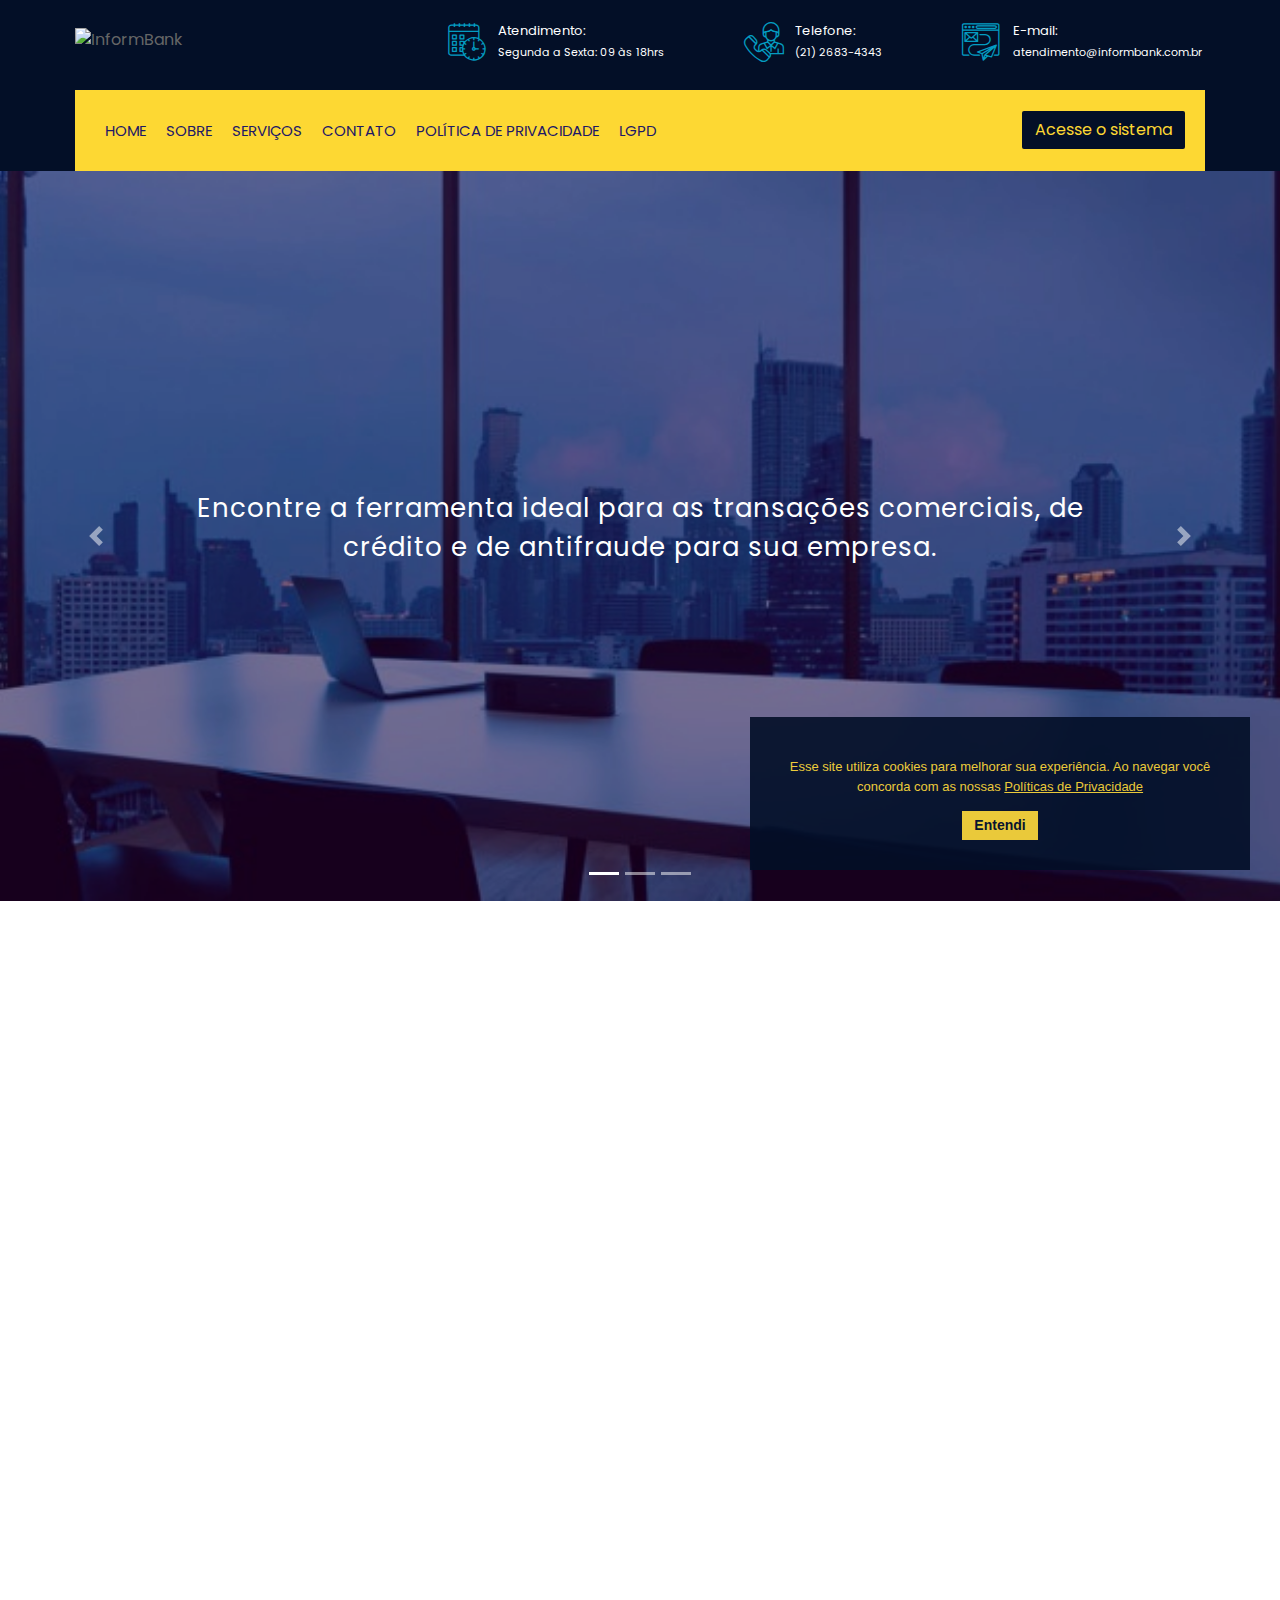
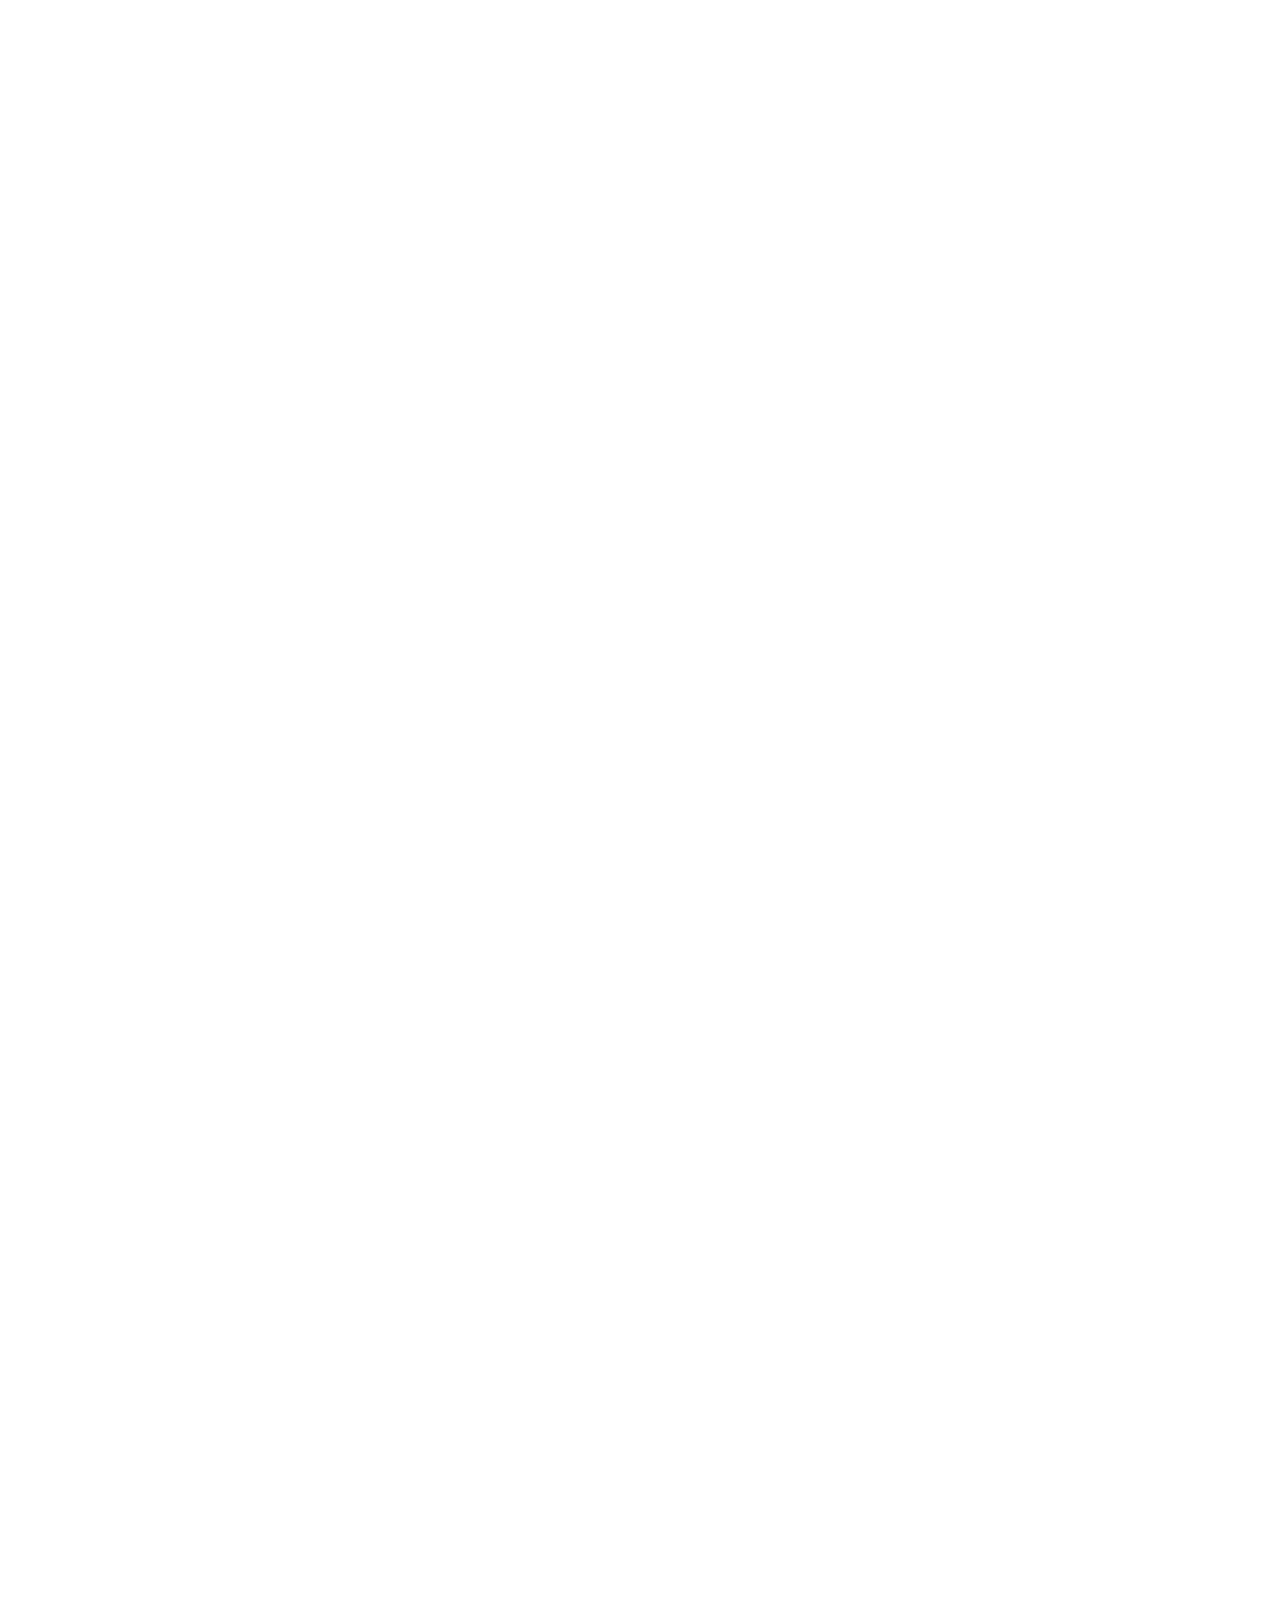
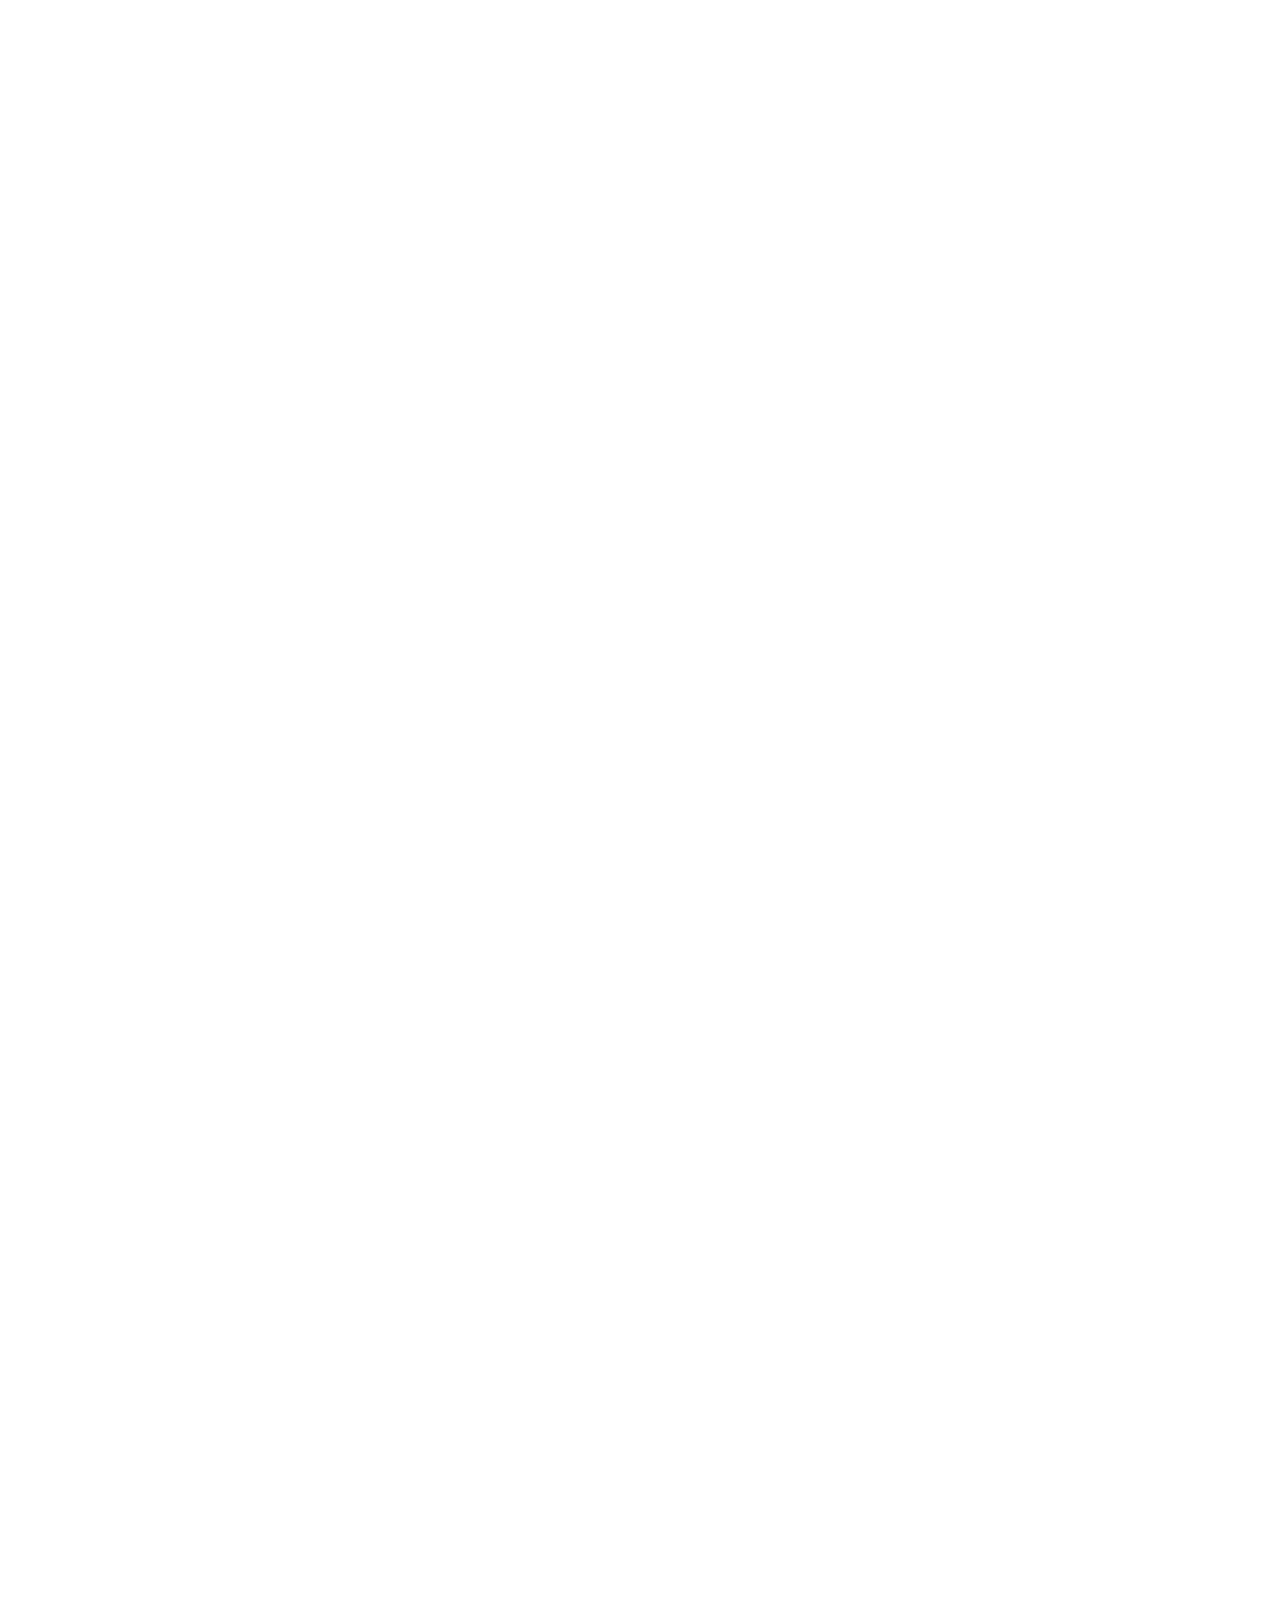
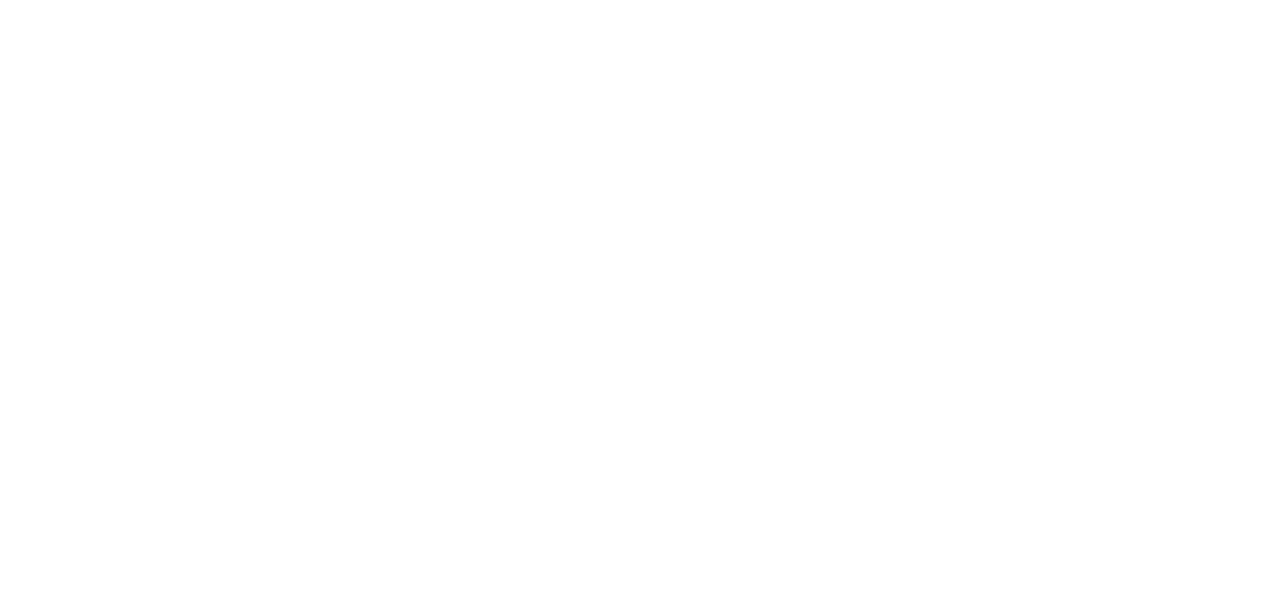
==== index.html @ df7681bf "first commit" ====
<!DOCTYPE html>
<html lang="pt-BR">

<head>
    <meta charset="utf-8">
    <meta content="width=device-width, initial-scale=1.0" name="viewport">

    <meta name="author" content="Gabriela Queiroz, templated by HTML Codex">
    <meta name="description"
        content="Buscando mapear relações que ofereçam riscos ao seu negócio? Na Informbank você encontra e analisa ligações entre pessoas e empresas, além de identificar quais vínculos representam conflitos de interesse em suas transações.">
    <meta name="keywords"
        content="tecnologia, consultas, informacao, negócio, dados, dados cadastrais, informacoes cadastrais, solucoes para negocio">

    <title>Informbank - Informações Comerciais </title>

    <!-- Favicon -->
    <link rel="icon" type="image/png" href="./img/favicon.ico" sizes="16x16">

    <!-- Google Font -->
    <link href="https://fonts.googleapis.com/css2?family=Poppins:wght@100;200;300;400;500;600;700;800;900&display=swap"
        rel="stylesheet">

    <!-- CSS Libraries -->
    <link href="https://stackpath.bootstrapcdn.com/bootstrap/4.4.1/css/bootstrap.min.css" rel="stylesheet">
    <link href="https://cdnjs.cloudflare.com/ajax/libs/font-awesome/5.10.0/css/all.min.css" rel="stylesheet">
    <link href="lib/flaticon/font/flaticon.css" rel="stylesheet">
    <link href="lib/animate/animate.min.css" rel="stylesheet">
    <link href="lib/owlcarousel/assets/owl.carousel.min.css" rel="stylesheet">
    <link href="lib/lightbox/css/lightbox.min.css" rel="stylesheet">
    <link href="lib/slick/slick.css" rel="stylesheet">
    <link href="lib/slick/slick-theme.css" rel="stylesheet">

    <!-- Icons-->
    <script src="https://kit.fontawesome.com/6e60c47c90.js" crossorigin="anonymous"></script>


    <!-- Template Stylesheet -->
    <link href="css/style.css" rel="stylesheet">

    <style>
        .cookieConsentContainer {
            z-index: 999;
            width: 500px;
            min-height: 20px;
            box-sizing: border-box;
            padding: 30px 30px 30px 30px;
            background: #030f27;
            overflow: hidden;
            position: fixed;
            bottom: 30px;
            right: 30px;
            display: none;
            text-align: center;
        }

        .cookieConsentContainer .cookieTitle a {
            font-family: OpenSans, arial, sans-serif;
            color: #fdd833;
            font-size: 22px;
            line-height: 20px;
            display: block
        }

        .cookieConsentContainer .cookieDesc p {
            margin: 0;
            padding: 0;
            font-family: OpenSans, arial, sans-serif;
            color: #fdd833;
            font-size: 13px;
            line-height: 20px;
            display: block;
            margin-top: 10px
        }

        .cookieConsentContainer .cookieDesc a {
            font-family: OpenSans, arial, sans-serif;
            color: #fdd833;
            text-decoration: underline
        }

        .cookieConsentContainer .cookieButton a {
            display: inline-block;
            font-family: OpenSans, arial, sans-serif;
            color: #030f27;
            font-size: 14px;
            font-weight: 700;
            margin-top: 14px;
            background: #fdd833;
            box-sizing: border-box;
            padding: 4px 12px;
            text-align: center;
            transition: background .3s;
        }

        .cookieConsentContainer .cookieButton a:hover {
            cursor: pointer;
            background: #fdd833;
        }

        @media (max-width:980px) {
            .cookieConsentContainer {
                bottom: 0 !important;
                left: 0 !important;
                width: 100% !important;
            }
        }
    </style>
</head>

<body>
    <div class="wrapper">
        <!-- Top Bar Start -->
        <div id="top-bar" class="top-bar">
            <div class="container-fluid">
                <div class="row mb-5 align-items-center">
                    <div class="col-lg-3 col-md-12">
                        <div class="logo" style="margin-right: 10px;">
                            <a href="https://www.solucoes.informbank.com.br/" class="custom-logo-link" rel="home">
                                <img width="260" height="150"
                                    src="https://www.solucoes.informbank.com.br/wp-content/uploads/2020/01/logo-150.png"
                                    class="custom-logo" alt="InformBank"
                                    srcset="https://www.solucoes.informbank.com.br/wp-content/uploads/2020/01/logo-150.png 100w, https://www.solucoes.informbank.com.br/wp-content/uploads/2020/01/logo-150-100x75.png 100w"
                                    sizes="(max-width: 100px) 100vw, 100px">
                            </a>

                        </div>
                    </div>
                    <div class="col-lg-9 col-md-7 d-none d-lg-block">
                        <div class="row">
                            <div class="col-4" style="margin-left: 40px;">
                                <div class="top-bar-item">
                                    <div class="top-bar-icon">
                                        <i class="flaticon-calendar"></i>
                                    </div>
                                    <div class="top-bar-text">
                                        <h3>Atendimento:</h3>
                                        <p>Segunda a Sexta: 09 às 18hrs</p>
                                    </div>
                                </div>
                            </div>
                            <div class="col-3" style="margin-right: 30px;">
                                <div class="top-bar-item">
                                    <div class="top-bar-icon">
                                        <i class="flaticon-call"></i>
                                    </div>
                                    <div class="top-bar-text">
                                        <h3>Telefone:</h3>
                                        <p>(21) 2683-4343</p>
                                    </div>
                                </div>
                            </div>
                            <div class="col-4">
                                <div class="top-bar-item">
                                    <div class="top-bar-icon">
                                        <i class="flaticon-send-mail"></i>
                                    </div>
                                    <div class="top-bar-text">
                                        <h3>E-mail:</h3>
                                        <p>atendimento@informbank.com.br</p>
                                    </div>
                                </div>
                            </div>
                        </div>
                    </div>
                </div>
            </div>
        </div>
        <!-- Top Bar End -->

        <!-- Nav Bar Start -->
        <div class="nav-bar">
            <div class="container-fluid">
                <nav class="navbar navbar-expand-lg bg-dark navbar-dark">
                    <a href="#" class="navbar-brand">MENU</a>
                    <button type="button" class="navbar-toggler" data-toggle="collapse" data-target="#navbarCollapse">
                        <span class="navbar-toggler-icon"></span>
                    </button>

                    <div class="collapse navbar-collapse justify-content-between" id="navbarCollapse">
                        <div class="navbar-nav mr-auto">
                            <a href="#top-bar" class="nav-item nav-link active">Home</a>
                            <a href="#about" class="nav-item nav-link">SOBRE</a>
                            <a href="#feature" class="nav-item nav-link">Serviços</a>
                            <a href="#contact" class="nav-item nav-link">Contato</a>
                            <a href="./politicadeprivacidade.html" class="nav-item nav-link">Política de Privacidade</a>
                            <a href="./lgpd.html" class="nav-item nav-link">LGPD</a>
                        </div>
                        <div class="ml-auto">
                            <a class="btn" href="https://sistemadeprotecaoaocredito.com/consulta/"
                                target="_blank">Acesse o sistema</a>
                        </div>
                    </div>
                </nav>
            </div>
        </div>
        <!-- Nav Bar End -->


        <!-- Carousel Start -->
        <div id="carousel" class="carousel slide" data-ride="carousel">
            <ol class="carousel-indicators">
                <li data-target="#carousel" data-slide-to="0" class="active"></li>
                <li data-target="#carousel" data-slide-to="1"></li>
                <li data-target="#carousel" data-slide-to="2"></li>
            </ol>
            <div class="carousel-inner">
                <div class="carousel-item active">
                    <img src="img/emp1.jpg" alt="Carousel Image">
                    <div class="carousel-caption">
                        <p class="animated fadeInRight">Encontre a ferramenta ideal para as transações comerciais, de
                            crédito e de antifraude para sua empresa.</p>

                    </div>
                </div>

                <div class="carousel-item">
                    <img src="./img/image22.png" alt="Carousel Image">
                    <div class="carousel-caption">
                        <p class="animated fadeInRight">Transforme dados em visão do futuro: Nós ajudamos a sua empresa
                            a lucrar mais e a ampliar seus negócios.</p>

                    </div>
                </div>

                <div class="carousel-item">
                    <img src="img/emp9.jpg" alt="Carousel Image">
                    <div class="carousel-caption">
                        <p class="animated fadeInRight">Precisando identificar quais vínculos podem representar
                            conflitos de interesse em suas transações?</p>
                        <a class="btn animated fadeInUp" href="https://sistemadeprotecaoaocredito.com/consulta/"
                            target="_blank">Clique aqui!</a>
                    </div>
                </div>
            </div>

            <a class="carousel-control-prev" href="#carousel" role="button" data-slide="prev">
                <span class="carousel-control-prev-icon" aria-hidden="true"></span>
                <span class="sr-only">Previous</span>
            </a>
            <a class="carousel-control-next" href="#carousel" role="button" data-slide="next">
                <span class="carousel-control-next-icon" aria-hidden="true"></span>
                <span class="sr-only">Next</span>
            </a>
        </div>
        <!-- Carousel End -->


        <!-- About Start -->
        <div id="about" class="about wow fadeInUp" data-wow-delay="0.1s">
            <div class="container">
                <div class="row align-items-center">
                    <div class="col-lg-12 col-md-12">
                        <div class="section-header text-center">
                            <p>QUEM SOMOS?</p>
                        </div>

                        <div class="about-img">
                            <img src="img/quems.jpg" alt="Image">
                        </div>

                        <div class="about-text">
                            <p>
                                A Informbank Banco de Informações cadastrais fundada em 2007, busca oferecer aos seus
                                clientes, acesso a diversas soluções na área de informações cadastrais, voltada para o
                                mercado varejista e de distribuição. O conceito inovador da Informbank une seriedade,
                                solidez e personalização no atendimento ao cliente, tornando-o o foco principal em sua
                                missão.
                            </p>
                            <p>Estamos entre os principais players do mercado, sendo referência em atuar com empresas de
                                todos os segmentos, oferecendo pesquisas e consultas a nível nacional, com informações
                                seguras e confiáveis.</p>
                            <p>Nosso objetivo principal é manter um relacionamento duradouro com o cliente, valorizando
                                acima de tudo o respeito e o comprometimento com a sua plena satisfação.</p>
                        </div>
                    </div>
                </div>
            </div>
        </div>
        <!-- About End -->

        <!-- Video Start -->
        <div id="video" class="video wow fadeInUp" data-wow-delay="0.1s">
            <div class="container">
                <div class="row align-items-center">
                    <div class="col-lg-12 col-md-12">
                        <div class="section-header text-center">
                            <p>Como enxergamos informações e dados?</p>
                        </div>
                        <div class="video-image"> </div>

                        <div class="video-text">
                            <p>
                                Prezamos pela rapidez e qualidade para garantir a satisfação total dos nossos clientes,
                                adquirindo assim a confiança e parceria dos mesmos.
                            </p>
                            <p>
                                Podemos dizer que informação são dados tratados. Essa reunião de dados possui
                                significado e
                                compreensão sobre determinada situação. É por meio da informação que podemos tomar
                                decisões
                                mais
                                assertivas.
                            </p>
                        </div>
                    </div>
                </div>
            </div>
        </div>
        <!-- Video End -->

        <!-- Feature Start-->
        <div id="feature" class="feature wow fadeInUp" data-wow-delay="0.1s">
            <div class="container-fluid">
                <div class="section-header text-center">
                    <p>SOLUÇÕES PARA SEUS NEGÓCIOS</p>
                </div>
                <div class="row align-items-center">
                    <div class="col-lg-2 col-md-12">
                        <div class="feature-item">
                            <div class="ficon">
                                <a href="">
                                    <i class="far fa-credit-card icon-yellow teste"></i>
                                </a>
                            </div>
                            <div class="feature-text">
                                <h3>Creditícias</h3>
                            </div>
                        </div>
                    </div>
                    <div class="col-lg-2 col-md-12">
                        <div class="feature-item">
                            <div class="ficon">
                                <a href="">
                                    <i class="fas fa-info-circle icon-blue teste"></i>
                                </a>
                            </div>
                            <div class="feature-text">
                                <h3>Cadastrais</h3>
                            </div>
                        </div>
                    </div>
                    <div class="col-lg-2 col-md-12">
                        <div class="feature-item">
                            <div class="ficon">
                                <a href="">
                                    <i class="fas fa-car icon-yellow teste"></i>
                                </a>
                            </div>
                            <div class="feature-text">
                                <h3>Veiculares</h3>
                            </div>
                        </div>
                    </div>
                    <div class="col-lg-2 col-md-12">
                        <div class="feature-item">
                            <div class="ficon">
                                <a href="">
                                    <i class="far fa-address-card icon-blue teste"></i>
                                </a>
                            </div>
                            <div class="feature-text">
                                <h3>Comportamentais</h3>
                            </div>
                        </div>
                    </div>
                    <div class="col-lg-2 col-md-12">
                        <div class="feature-item">
                            <div class="ficon">
                                <a href="">
                                    <i class="fas fa-ban icon-yellow teste"></i>
                                </a>
                            </div>
                            <div class="feature-text">
                                <h3>Recuperação de Crédito</h3>
                            </div>
                        </div>
                    </div>

                </div>
            </div>
        </div>
        <!-- Feature End-->

        <!-- Offers-->
        <div class="offers wow fadeInUp" data-wow-delay="0.1s">
            <div class="container">
                <div class="row align-items-center">
                    <div class="col-lg-12 col-md-12">
                        <div class="section-header text-center">
                            <p>O que oferecemos?</p>
                        </div>

                        <div class="offers-img2">
                            <img src="./img/offer.png" alt="">
                        </div>

                        <div class="offers-text">
                            <p>Informbank Banco de Informações Cadastrais, tem como objetivo principal, oferecer as
                                empresas soluções que geram crescimento, desenvolvimento e fortalecimento nos mais
                                variados negócios. Disponibilizamos inúmeras ferramentas de alavancagem e lucratividade
                                para sua empresa, por meio de produtos e serviços na área de prospecção, vendas e
                                potencialização de recursos nas transações comerciais, mercantis, veiculares, entre
                                outros.
                            </p>
                            <p> Nosso foco é auxiliar sua empresa a tomar decisões mais assertivas, maximizando a
                                geração de resultados aos seus negócios e diminuindo os riscos nas transações que
                                envolvem informações para análise, prospecção, concessão de crédito, cobrança e mercado
                                automotivo.

                            </p>
                        </div>
                        <div class="offers-img">
                            <img src="./img/offer.png" alt="">
                        </div>

                    </div>
                </div>
            </div>
        </div>
        <!-- Offers-->

        <!-- Technology-->
        <div class="technology wow fadeInUp" data-wow-delay="0.1s">
            <div class="container">
                <div class="row align-items-center">
                    <div class="col-lg-12 col-md-12">
                        <div class="section-header text-center">
                            <p>Nossa tecnologia</p>
                        </div>

                        <div class="technology-img2">
                            <img src="./img/emp98.jpg" alt="">
                        </div>

                        <div class="technology-text">
                            <p>Trabalhamos no desenvolvimento de sistemas online exclusivos, utilizando sempre
                                tecnologias de ponta e total segurança. Prezamos pela rapidez e qualidade para garantir
                                a satisfação total dos nossos clientes, adquirindo assim a confiança e parceria dos
                                mesmos.
                            </p>
                        </div>
                        <div class="technology-img">
                            <img src="./img/emp98.jpg" alt="">
                        </div>


                    </div>
                </div>
            </div>
        </div>
        <!-- Technology  End-->


        <!-- Negative-->
        <div class="negative wow fadeInUp" data-wow-delay="0.1s">
            <div class="container">
                <div class="row">
                    <div class="col-lg-12 col-md-12">
                        <div class="row text-negative">
                            <div class="section-header text-center">
                                <p>Recuperação de Crédito</p>
                            </div>
                            <div class="negative-text">
                                <p>A negativação de uma empresa ou consumidor no Banco de Dados do SCPC é
                                    ideal para
                                    diminuir expressivamente a inadimplência nos negócios, seja na venda de produtos ou
                                    serviços. É a forma mais econômica, eficiente e menos burocrática de recuperação de
                                    crédito, pois a própria empresa realiza as inclusões e baixas dos negativados
                                    rapidamente.
                                </p>
                                <div class="negative-img">
                                    <img src="./img/credit4.png" alt="">
                                </div>
                            </div>

                        </div>
                        <div class="row">
                            <div class="motherdivs align-items-center">
                                <div class="divdaughter">

                                    <div class="nicon">
                                        <i class="far fa-grin-stars "></i>
                                    </div>
                                    <div class="negative-text-d">
                                        <h3>RECUPERA EM MÉDIA 55% DO CRÉDITO NO PRIMEIRO MÊS E ATÉ 89% EM 120 DIAS</h3>
                                    </div>
                                </div>

                                <div class="divdaughter">
                                    <div class="nicon">
                                        <i class="fas fa-award"></i>
                                    </div>
                                    <div class="negative-text-d">
                                        <h3>OBTENHA DESTAQUE
                                            COM A FORÇA E POPULARIDADE
                                            DA MARCA SCPC</h3>
                                    </div>
                                </div>

                                <div class="divdaughter">
                                    <div class="nicon">
                                        <i class="fas fa-globe"></i>
                                    </div>
                                    <div class="negative-text-d">
                                        <h3>SERVIÇOS QUE
                                            POSSUEM ABRANGÊNCIA NACIONAL</h3>
                                    </div>
                                </div>

                            </div>

                        </div>


                    </div>
                </div>
            </div>
        </div>
        <!-- Negative-->

        <!-- Contact Start -->
        <div id="contact" class="contact wow fadeInUp">
            <div class="container">
                <div class="section-header text-center">
                    <h2>Central de Atendimento</h2>

                </div>
                <div class="row">
                    <div class="col-md-6">
                        <div class="contact-info">
                            <div class="contact-item">
                                <i class="flaticon-address"></i>
                                <div class="contact-text">
                                    <h2>Localização:</h2>
                                    <p>Avenida Graça Aranha, Número: 81, Grupo: 1012, Rio de Janeiro ( Centro) -
                                        RJ
                                    </p>
                                </div>
                            </div>
                            <div class="contact-item">
                                <i class="flaticon-call"></i>
                                <div class="contact-text">
                                    <h2>Telefones:</h2>
                                    <p><b>Informações, Dúvidas e Aquisição de Crédito:</b></p>
                                    <p>(21) 2683-4343</p>
                                    <p>(21) 2683-4767</p>
                                    <p>(21) 98868-1297</p></br>

                                    <p><b>Suporte de Produtos e Serviços:</b></p>
                                    <p>(21) 98485-5723</p></br>

                                    <p><b>Negociações de Débitos e Comprovantes de pagamento:</b></p>
                                    <p>(21) 98868-1339</p>
                                    <p>(21) 98521-0228</p>
                                    <p>(21) 97574-5491</p>

                                </div>
                            </div>
                            <div class="contact-item">
                                <i class="flaticon-send-mail"></i>
                                <div class="contact-text">
                                    <h2>E-mail:</h2>
                                    <p>atendimento@informbank.com.br</p>
                                </div>
                            </div>
                        </div>
                    </div>
                    <div class="col-md-6">
                        <div class="contact-form">

                            <div id="success"></div>
                            <form name="sentMessage" id="contactForm" novalidate="novalidate">
                                <div class="contact-p">
                                    Entre em Contato:
                                </div>
                                <div class="control-group">
                                    <input type="text" class="form-control" id="name" placeholder="Nome Completo"
                                        required="required" data-validation-required-message="Please enter your name" />
                                    <p class="help-block text-danger"></p>
                                </div>
                                <div class="control-group">
                                    <input type="email" class="form-control" id="email" placeholder="E-mail"
                                        required="required"
                                        data-validation-required-message="Please enter your email" />
                                    <p class="help-block text-danger"></p>
                                </div>
                                <div class="control-group">
                                    <input type="text" class="form-control" id="subject" placeholder="Assunto"
                                        required="required" data-validation-required-message="Please enter a subject" />
                                    <p class="help-block text-danger"></p>
                                </div>
                                <div class="control-group">
                                    <textarea class="form-control" id="message" placeholder="Mensagem"
                                        required="required"
                                        data-validation-required-message="Please enter your message"></textarea>
                                    <p class="help-block text-danger"></p>
                                </div>
                                <div class="divcontactbutton">
                                    <button class="btn" type="submit" id="sendMessageButton">Enviar</button>
                                </div>
                            </form>
                        </div>
                    </div>

                </div>
                <div class="row">
                    <div class="col-lg-12 col-md-12 map">
                        <div style="width: 700px; position: relative;"><iframe width="1110" height="300" frameborder="0"
                                style="border:0"
                                src="https://maps.google.com/maps?&amp;hl=pt-BR&amp;q=Avenida%20Gra%C3%A7a%20Aranha%2C%20N%C3%BAmero%3A%2081%2C%20Grupo%3A%201012%2C%20Rio%20de%20Janeiro%20(%20Centro)%20-%20RJ+(Informbank)&amp;ie=UTF8&amp;t=&amp;z=11&amp;iwloc=B&amp;output=embed"
                                frameborder="0" scrolling="no" marginheight="0" marginwidth="0"></iframe>

                            <style>
                                #gmap_canvas img {
                                    max-width: none !important;
                                    background: none !important
                                }
                            </style>
                        </div>
                    </div>
                </div>
                <div class="row">
                    <div class="col-lg-12 col-md-12 map2">
                        <div style="width: 340px; position: relative;"><iframe width="320" height="300" frameborder="0"
                                style="border:0"
                                src="https://maps.google.com/maps?&amp;hl=pt-BR&amp;q=Avenida%20Gra%C3%A7a%20Aranha%2C%20N%C3%BAmero%3A%2081%2C%20Grupo%3A%201012%2C%20Rio%20de%20Janeiro%20(%20Centro)%20-%20RJ+(Informbank)&amp;ie=UTF8&amp;t=&amp;z=11&amp;iwloc=B&amp;output=embed"
                                frameborder="0" scrolling="no" marginheight="0" marginwidth="0"></iframe>

                            <style>
                                #gmap_canvas img {
                                    max-width: none !important;
                                    background: none !important
                                }
                            </style>
                        </div>
                    </div>
                </div>
            </div>
        </div>

        <!-- Contact End -->

        <!-- Footer Start -->
        <div class="footer wow fadeIn" data-wow-delay="0.3s">
            <div class="container copyright">
                <div class="row">
                    <div class="col-md-6">
                        <p>&copy;Copyright 2021 Informbank | Todos os direitos reservados.</p>
                    </div>
                    <div class="col-md-6">
                        <p>Feito por Convés Web</p>
                    </div>
                </div>
            </div>
        </div>
        <!-- Footer End -->

        <a href="#" class="back-to-top"><i class="fa fa-chevron-up"></i></a>
    </div>

    <!-- JavaScript Libraries -->
    <script src="https://code.jquery.com/jquery-3.4.1.min.js"></script>
    <script src="https://stackpath.bootstrapcdn.com/bootstrap/4.4.1/js/bootstrap.bundle.min.js"></script>
    <script src="lib/easing/easing.min.js"></script>
    <script src="lib/wow/wow.min.js"></script>
    <script src="lib/owlcarousel/owl.carousel.min.js"></script>
    <script src="lib/isotope/isotope.pkgd.min.js"></script>
    <script src="lib/lightbox/js/lightbox.min.js"></script>
    <script src="lib/waypoints/waypoints.min.js"></script>
    <script src="lib/counterup/counterup.min.js"></script>
    <script src="lib/slick/slick.min.js"></script>

    <!-- Template Javascript -->
    <script src="js/main.js"></script>

</body>

</html>
---- lib/flaticon/font/flaticon.css ----
/*
  	Flaticon icon font: Flaticon
  	Creation date: 23/08/2020 07:24
  	*/

@font-face {
  font-family: "Flaticon";
  src: url("./Flaticon.eot");
  src: url("./Flaticon.eot?#iefix") format("embedded-opentype"),
       url("./Flaticon.woff2") format("woff2"),
       url("./Flaticon.woff") format("woff"),
       url("./Flaticon.ttf") format("truetype"),
       url("./Flaticon.svg#Flaticon") format("svg");
  font-weight: normal;
  font-style: normal;
}

@media screen and (-webkit-min-device-pixel-ratio:0) {
  @font-face {
    font-family: "Flaticon";
    src: url("./Flaticon.svg#Flaticon") format("svg");
  }
}

[class^="flaticon-"]:before, [class*=" flaticon-"]:before,
[class^="flaticon-"]:after, [class*=" flaticon-"]:after {   
  font-family: Flaticon;
        font-size: 20px;
font-style: normal;
margin-left: 20px;
}

.flaticon-concrete:before { content: "\f100"; }
.flaticon-worker:before { content: "\f101"; }
.flaticon-measure:before { content: "\f102"; }
.flaticon-building:before { content: "\f103"; }
.flaticon-brush:before { content: "\f104"; }
.flaticon-crane:before { content: "\f105"; }
.flaticon-call:before { content: "\f106"; }
.flaticon-calendar:before { content: "\f107"; }
.flaticon-send-mail:before { content: "\f108"; }
.flaticon-address:before { content: "\f109"; }
---- css/style.css ----
/*******************************/
/********* General CSS *********/
/*******************************/
body {
    color: #666666;
    background: #dddddd;
    font-family: 'Poppins', sans-serif;
    font-weight: 400;
}

h1,
h2,
h3,
h4,
h5,
h6 {
    color: #030f27;
}

a {
    color: #666666;
    transition: .3s;
}

a:hover,
a:active,
a:focus {
    color: #fdd833;
    outline: none;
    text-decoration: none;
}

.btn:focus {
    box-shadow: none;
}

.wrapper {
    position: relative;
    width: 100%;
    /* max-width: 1366px;*/
    margin: 0 auto;
    background: #ffffff;
}

.back-to-top {
    position: fixed;
    display: none;
    background: #fdd833;
    color: #121518;
    width: 45px;
    height: 44px;
    text-align: center;
    line-height: 1;
    font-size: 22px;
    right: 15px;
    bottom: 15px;
    transition: background 0.5s;
    z-index: 9;
}

.back-to-top:hover {
    color: #fdd833;
    background: #121518;
}

.back-to-top i {
    padding-top: 10px;
}

.btn {
    transition: .3s;
}

#fav {
    width: 4%;
    height: 20%;
}

/**********************************/
/********** Top Bar CSS ***********/
/**********************************/
.top-bar {
    position: relative;
    height: 90px;
    background: #030f27;
}

.top-bar .logo {
    padding: 15px 0;
    text-align: left;
    overflow: hidden;
}

.top-bar .logo h1 {
    margin: 0;
    color: #030f27;
    font-size: 60px;
    line-height: 20px;
    font-weight: 700;
}

.top-bar .logo img {
    max-width: 100%;
    max-height: 60px;
}

.top-bar .top-bar-item {
    display: flex;
    align-items: center;
    justify-content: flex-end;
    margin-top: 12px;
    margin-bottom: 8px;
}

.top-bar .top-bar-icon {
    width: 2px;
    display: flex;
    align-items: center;
    justify-content: center;
}

.top-bar .top-bar-icon [class^="flaticon-"]::before {
    margin: 0;
    color: #049cc1;
    font-size: 40px;
}

.top-bar .top-bar-text {
    padding-left: 14px;
    margin-left: 56px;
}

.top-bar .top-bar-text h3 {
    margin: 0 0 5px 0;
    color: #ffffff;
    font-size: 13px;
    font-weight: 400;
    margin-left: -40px;
}

.top-bar .top-bar-text p {
    margin: 0;
    color: #ffffff;
    font-size: 11px;
    font-weight: 400;
    margin-left: -40px;
}

@media (min-width: 992px) {
    .top-bar {
        padding: 0 60px;
    }
}

@media (max-width: 991.98px) {
    .top-bar .logo {
        text-align: center;
    }
}


/**********************************/
/*********** Nav Bar CSS **********/
/**********************************/
.nav-bar {
    position: relative;
    background: #030f27;
    transition: .3s;
}

.nav-bar .container-fluid {
    padding: 0;
}

.nav-bar.nav-sticky {
    position: fixed;
    top: 0;
    width: 100%;
    /*max-width: 1366px;*/
    box-shadow: 0 2px 5px rgba(0, 0, 0, .3);
    z-index: 999;
}

.nav-bar .navbar {
    height: 100%;
    background: #fdd833 !important;
}

.navbar-dark .navbar-nav .nav-link,
.navbar-dark .navbar-nav .nav-link:focus,
.navbar-dark .navbar-nav .nav-link:hover,
.navbar-dark .navbar-nav .nav-link.active {
    padding: 10px 10px 8px 10px;
    color: #1e1966;
}

.navbar-dark .navbar-nav .nav-link:hover,
.navbar-dark .navbar-nav .nav-link.active {
    color: #1e1966;
    transition: none;
}

.nav-bar .dropdown-menu {
    margin-top: 0;
    border: 0;
    border-radius: 0;
    background: #f8f9fa;
}

.nav-bar .btn {
    color: #fdd833;
    border-radius: 2px;
    background: #030f27;
}

.nav-bar .btn:hover {
    color: #f7e07b;
    background: #12213d;
    border-radius: 2px;
}

@media (min-width: 992px) {
    .nav-bar {
        padding: 0 75px;
    }

    .nav-bar.nav-sticky {
        padding: 0;
    }

    .nav-bar .navbar {
        padding: 20px;
    }

    .nav-bar .navbar-brand {
        display: none;
    }

    .nav-bar a.nav-link {
        padding: 8px 15px;
        font-size: 15px;
        text-transform: uppercase;
    }
}

@media (max-width: 991.98px) {
    .nav-bar .navbar {
        padding: 15px;
    }

    .nav-bar a.nav-link {
        padding: 5px;
    }

    .nav-bar .dropdown-menu {
        box-shadow: none;
    }

    .nav-bar .btn {
        display: none;
    }
}


/*******************************/
/******** Carousel CSS *********/
/*******************************/
.carousel {
    position: relative;
    width: 100%;
    height: calc(100vh - 170px);
    min-height: 400px;
    margin: 0 auto;
    text-align: center;
    overflow: hidden;
}

.carousel .carousel-inner,
.carousel .carousel-item {
    position: relative;
    width: 100%;
    height: 100%;
}

.carousel .carousel-item img {
    width: 100%;
    height: 100%;
    object-fit: cover;
}

.carousel .carousel-item::after {
    position: absolute;
    content: "";
    width: 100%;
    height: 100%;
    top: 0;
    left: 0;
    background: rgba(0, 0, 0, .3);
    z-index: 1;
}

.carousel .carousel-caption {
    position: absolute;
    top: 0;
    bottom: 0;
    display: flex;
    align-items: center;
    justify-content: center;
    flex-direction: column;
    height: calc(100vh - 170px);
    min-height: 400px;
}

.carousel .carousel-caption p {
    color: #ffffff;
    font-size: 26px;
    margin-bottom: 15px;
    letter-spacing: 1px;
}

.carousel .carousel-caption h1 {
    color: #ffffff;
    font-size: 60px;
    font-weight: 700;
    margin-bottom: 35px;
}

.carousel .carousel-caption .btn {
    padding: 6px 10px;
    font-size: 12px;
    font-weight: 500;
    letter-spacing: 1px;
    text-transform: uppercase;
    color: #ffffff;
    background: transparent;
    border: 2px solid #ffffff;
    border-radius: 0;
    transition: .3s;
    margin-top: 10px;
}

.carousel .carousel-caption .btn:hover {
    color: #030f27;
    background: #fdd833;
    border-color: #fdd833;
}

@media (max-width: 767.98px) {
    .carousel .carousel-caption h1 {
        font-size: 40px;
        font-weight: 700;
    }

    .carousel .carousel-caption p {
        font-size: 20px;
    }

    .carousel .carousel-caption .btn {
        padding: 10px 20px;
        font-size: 18px;
        font-weight: 500;
        letter-spacing: 0;
    }
}

@media (max-width: 575.98px) {
    .carousel .carousel-caption h1 {
        font-size: 30px;
        font-weight: 500;
    }

    .carousel .carousel-caption p {
        font-size: 16px;
    }

    .carousel .carousel-caption .btn {
        padding: 6px 12px;
        font-size: 12px;
        font-weight: 400;
        letter-spacing: 0;
    }
}

.carousel .animated {
    -webkit-animation-duration: 1.5s;
    animation-duration: 1.5s;
}


/*******************************/
/******* Page Header CSS *******/
/*******************************/
.page-header {
    position: relative;
    margin-bottom: 45px;
    padding: 90px 0;
    text-align: center;
    background: #fdd833;
}

.page-header h2 {
    position: relative;
    color: #030f27;
    font-size: 60px;
    font-weight: 700;
    margin-bottom: 20px;
    padding-bottom: 5px;
}

.page-header h2::after {
    position: absolute;
    content: "";
    width: 100px;
    height: 2px;
    left: calc(50% - 50px);
    bottom: 0;
    background: #030f27;
}

.page-header a {
    position: relative;
    padding: 0 12px;
    font-size: 22px;
    color: #030f27;
}

.page-header a:hover {
    color: #ffffff;
}

.page-header a::after {
    position: absolute;
    content: "/";
    width: 8px;
    height: 8px;
    top: -2px;
    right: -7px;
    text-align: center;
    color: #121518;
}

.page-header a:last-child::after {
    display: none;
}

@media (max-width: 991.98px) {
    .page-header {
        padding: 60px 0;
    }

    .page-header h2 {
        font-size: 45px;
    }

    .page-header a {
        font-size: 20px;
    }
}

@media (max-width: 767.98px) {
    .page-header {
        padding: 45px 0;
    }

    .page-header h2 {
        font-size: 35px;
    }

    .page-header a {
        font-size: 18px;
    }
}


/*******************************/
/******* Section Header ********/
/*******************************/
.section-header {
    position: relative;
    width: 100%;
    margin-bottom: 20px;
}

.section-header p {
    color: #fdd833;
    font-size: 30px;
    font-weight: 600;
    display: flex;
    justify-content: center;
}

@media (max-width: 767.98px) {
    .section-header p {
        font-size: 30px;
    }
}


/*******************************/
/********* Feature CSS *********/
/*******************************/
.feature {
    position: relative;
    width: 100%;
    height: auto;
    padding-left: 190px;
    padding-top: 10px;
    padding-bottom: 40px;
}

.feature a:link a:visited a:active {
    text-decoration: none;
}

.feature .col-md-12 {
    background: #030f27;
}

.feature-item {
    height: 200px;
}

.ficon {
    font-size: 40px;
    display: flex;
    justify-content: center;
    align-items: center;
    height: 70%;
}

.icon-blue {
    color: #030f27;
}

.icon-yellow {
    color: #fdd833;
}

.feature .col-md-12:nth-child(2n) {
    color: #030f27;
    background: #fdd833;
}

.feature .feature-text h3 {
    color: #fdd833;
    font-size: 18px;
    font-weight: 600;
    display: flex;
    justify-content: center;
    text-align: center;
}


.feature .col-md-12:nth-child(2n) [class^="ficon"]::before,
.feature .col-md-12:nth-child(2n) h3 {
    color: #030f27;
    text-align: center;
}

.feature .text-center p {
    margin-top: 40px;
    color: #030f27;
    margin-bottom: 60px;
    margin-right: 200px;
}

.teste {
    position: relative
}

.teste:hover {
    top: -2px;
    transition: all .2s ease-in-out
}


@media screen and (max-width: 500px) {
    .feature {
        position: relative;
        width: 100%;
        height: auto;
        margin-left: -90px;
    }

    .feature .feature-text h3 {
        font-size: 16px;
    }

    .feature .text-center p {
        margin-top: 40px;
        color: #030f27;
        margin-bottom: 20px;
        margin-right: -4px;
        font-size: 18px;
    }

    .ficon {
        font-size: 40px;
    }

}


/*******************************/
/********** About CSS **********/
/*******************************/
.about {
    position: relative;
    width: 100%;
    height: auto;
    margin-top: 50px;
    padding: 10px;
}

.about .section-header {
    margin-bottom: 50px;
}

.about .about-img {
    position: relative;
    width: 40%;
    height: 100%;
    float: left;
}

.about .about-img img {
    width: 100%;
    height: 100%;
    object-fit: cover;
    margin-bottom: 60px;
    border-radius: 10px;
}

.about .about-text p {
    font-size: 16px;
    float: right;
    width: 56%;
    color: #030f27;
}

.about .text-center p {
    color: #030f27;
}

@media (max-width: 767.98px) {
    .about {
        width: 100%;
        height: auto;
        padding: 10px;
    }

    .about .about-img {
        display: flex;
        width: 100%;
    }

    .about .about-text p {
        width: 100%;
        display: flex;
        text-align: justify;
    }
}



/*******************************/
/********** Video CSS **********/
/*******************************/
.video {
    position: relative;
    width: 100%;
    height: 550px;
    background-image: url(../img/dados.jpg);
    background-repeat: round;
    opacity: 1.0;
}

.video .video-text p {
    font-size: 16px;
    width: 40%;
    color: #ffffff;
    margin-right: 20px;
}

.video .text-center p {
    color: #ffffff;
    width: 60%;
    margin-top: 30px;
    margin-left: -110px;
    font-size: 24px;
    margin-bottom: 10px;
}

@media (max-width: 767.98px) {
    .video {
        width: 100%;
        height: auto;
        background: #030f27;
        padding: 10px;
    }

    .video .video-text p {
        width: 100%;
        font-size: 14px;
        display: flex;
        justify-content: center;
        align-items: center;
        text-align: center;
    }

    .video .text-center p {
        width: 100%;
        margin-left: 4px;
        display: flex;
        justify-content: center;
        align-items: center;
        text-align: center;
    }

    .video .video-image {
        width: 100%;
        height: 200px;
        position: relative;
        background-image: url(../img/dados.jpg);
        background-repeat: round;
        margin-bottom: 20px;
        border-radius: 10px;
    }

}


/*******************************/
/********** Topo  CSS **********/
/*******************************/

.topo-img {
    position: relative;
    height: 4px;
    background-color: #030f27;
}

/*******************************/
/********** Offers CSS **********/
/*******************************/
.offers {
    position: relative;
    width: 100%;
    height: auto;
    margin-top: 50px;
    background: #030f27;
    padding: 0 0 30px 0;
}

.offers .offers-img {
    position: relative;
}

.offers .offers-img2 img {
    display: none;
}

.offers .offers-img img {
    width: 38%;
    height: auto;
    object-fit: cover;
    border-radius: 10px;
    float: right;
    margin-top: -165px;
    margin-right: 30px;
}

.offers .offers-text p {
    width: 48%;
    font-size: 15px;
    color: #ffffff;
    float: left;
    margin-left: 30px;
    margin-top: 20px;
    text-align: justify;
}

.offers .text-center p {
    color: #fcfcfc;
    font-size: 30px;
    text-transform: uppercase;
    margin-bottom: 40px;
    margin-top: 40px;
}

@media (max-width: 767.98px) {

    .offers {
        width: 100%;
        height: auto;
        padding: 10px;
    }

    .offers .offers-img2 img {
        width: 90%;
        display: flex;
        border-radius: 10px;
        margin-left: 16px;
    }

    .offers .offers-img img {
        display: none;
    }

    .offers .offers-text p {
        width: 100%;
        height: auto;
        padding: 10px;
        display: flex;
        justify-content: center;
        align-items: center;
        margin-left: -2px;
    }

    .offers .text-center p {
        margin-bottom: 0px;
    }
}

/*******************************/
/********** Technology  CSS **********/
/*******************************/

.technology {
    position: relative;
    width: 100%;
    height: auto;
    margin-top: 50px;
    padding: 10px;
}

.technology .technology-img {
    position: relative;
}

.technology .technology-img2 img {
    display: none;
}

.technology .technology-img img {
    width: 40%;
    height: auto;
    object-fit: cover;
    border-radius: 10px;
    margin-top: 20px;
    float: left;
}

.technology .technology-text p {
    width: 50%;
    font-size: 24px;
    color: #030f27;
    float: right;
    margin-right: 60px;
    margin-top: 24px;
    text-align: justify;
}

.technology .text-center p {
    color: #030f27;
    font-size: 30px;
    text-transform: uppercase;
}

@media (max-width: 767.98px) {

    .technology {
        width: 100%;
        height: auto;
        padding: 10px;
    }

    .technology .technology-img2 img {
        width: 90%;
        display: flex;
        border-radius: 10px;
        margin-bottom: 20px;
        margin-left: 16px;
    }

    .technology .technology-img img {
        display: none;
    }

    .technology .technology-text p {
        width: 100%;
        font-size: 16px;
        height: auto;
        display: flex;
        justify-content: center;
        align-items: center;
        margin-right: 0px;
    }

    .technology .text-center p {
        margin-top: -20px;
        margin-bottom: 0px;
    }
}

/*******************************/
/********** Negative CSS **********/
/*******************************/
.negative {
    position: relative;
    width: 100%;
    margin-top: 50px;
    padding: 0 0 50px 0;
    background: #030f27;
}

.negative .negative-img {
    position: relative;
}

.negative .negative-img img {
    width: 24%;
    margin-top: 10px;
    height: auto;
    object-fit: cover;
    float: right;
    border-radius: 10px;
    margin-right: 100px;
}

.negative .negative-text p {
    width: 53%;
    font-size: 18px;
    color: #ffffff;
    float: left;
    margin-top: 20px;
    text-align: justify;
    margin-left: 100px;
}

.negative .text-center p {
    color: #fcfcfc;
    font-size: 30px;
    text-transform: uppercase;
    margin-bottom: 20px;
    margin-top: 50px;
}

.motherdivs {
    display: flex;
    flex-wrap: wrap;
    justify-content: space-around;
    width: 100%;
    padding-top: 30px;
}

.divdaughter {
    margin-top: 60px;
    width: 25%;
    min-width: 200px;
    height: 200px;
    text-align: center;
    border: 1px solid rgb(255, 255, 255);
    display: inline-block;
    border-radius: 10px;
}

.nicon {
    font-size: 50px;
    color: #fdd833;
    display: flex;
    justify-content: center;
    align-items: center;
    height: 60%;
    text-align: justify;
}

.divdaughter .nicon {
    transition: all .2s ease-in-out;
    font-size: 60px;
}

.divdaughter .nicon:hover {
    font-size: 50px;
    transition: all .2s ease-in-out;
}

.negative .negative-text-d h3 {
    font-size: 12px;
    display: flex;
    justify-content: center;
    align-items: center;
    color: #fdd833;
    margin-left: 10px;

}

@media (max-width: 767.98px) {
    .negative {
        width: 100%;
        height: auto;
        padding: 10px;
    }

    .negative .negative-img img {
        display: flex;
        justify-content: center;
        align-items: center;
        width: 80%;
        margin-right: 36px;
    }

    .negative .negative-text p {
        width: 100%;
        height: auto;
        padding: 10px;
        display: flex;
        justify-content: center;
        align-items: center;
        margin-left: -2px;
    }

}

/*******************************/
/******* Single Post CSS *******/
/*******************************/
.single {
    position: relative;
    padding: 45px 0;
}

.single .single-content {
    position: relative;
    margin-bottom: 30px;
    overflow: hidden;
}

.single .single-content img {
    margin-bottom: 20px;
    width: 100%;
}

.single .single-tags {
    margin: -5px -5px 41px -5px;
    font-size: 0;
}

.single .single-tags a {
    margin: 5px;
    display: inline-block;
    padding: 7px 15px;
    font-size: 14px;
    font-weight: 400;
    color: #666666;
    border: 1px solid #dddddd;
}

.single .single-tags a:hover {
    color: #fdbe33;
    background: #030f27;
}

.single .single-bio {
    margin-bottom: 45px;
    padding: 30px;
    background: #f3f6ff;
    display: flex;
}

.single .single-bio-img {
    width: 100%;
    max-width: 100px;
}

.single .single-bio-img img {
    width: 100%;
}

.single .single-bio-text {
    padding-left: 30px;
}

.single .single-bio-text h3 {
    font-size: 20px;
    font-weight: 700;
}

.single .single-bio-text p {
    margin: 0;
}

.single .single-related {
    margin-bottom: 45px;
}

.single .single-related h2 {
    font-size: 30px;
    font-weight: 700;
    margin-bottom: 25px;
}

.single .related-slider {
    position: relative;
    margin: 0 -15px;
    width: calc(100% + 30px);
}

.single .related-slider .post-item {
    margin: 0 15px;
}

.single .post-item {
    display: flex;
    align-items: center;
    margin-bottom: 15px;
}

.single .post-item .post-img {
    width: 100%;
    max-width: 80px;
}

.single .post-item .post-img img {
    width: 100%;
}

.single .post-item .post-text {
    padding-left: 15px;
}

.single .post-item .post-text a {
    font-size: 16px;
    font-weight: 400;
}

.single .post-item .post-meta {
    display: flex;
    margin-top: 8px;
}

.single .post-item .post-meta p {
    display: inline-block;
    margin: 0;
    padding: 0 3px;
    font-size: 14px;
    font-weight: 300;
    font-style: italic;
}

.single .post-item .post-meta p a {
    margin-left: 5px;
    font-size: 14px;
    font-weight: 300;
    font-style: normal;
}

.single .related-slider .owl-nav {
    position: absolute;
    width: 90px;
    top: -55px;
    right: 15px;
    display: flex;
}

.single .related-slider .owl-nav .owl-prev,
.single .related-slider .owl-nav .owl-next {
    margin-left: 15px;
    width: 30px;
    height: 30px;
    display: flex;
    align-items: center;
    justify-content: center;
    color: #030f27;
    background: #fdbe33;
    font-size: 16px;
    transition: .3s;
}

.single .related-slider .owl-nav .owl-prev:hover,
.single .related-slider .owl-nav .owl-next:hover {
    color: #fdbe33;
    background: #030f27;
}

.single .single-comment {
    position: relative;
    margin-bottom: 45px;
}

.single .single-comment h2 {
    font-size: 30px;
    font-weight: 700;
    margin-bottom: 25px;
}

.single .comment-list {
    list-style: none;
    padding: 0;
}

.single .comment-child {
    list-style: none;
}

.single .comment-body {
    display: flex;
    margin-bottom: 30px;
}

.single .comment-img {
    width: 60px;
}

.single .comment-img img {
    width: 100%;
}

.single .comment-text {
    padding-left: 15px;
    width: calc(100% - 60px);
}

.single .comment-text h3 {
    font-size: 18px;
    font-weight: 600;
    margin-bottom: 3px;
}

.single .comment-text span {
    display: block;
    font-size: 14px;
    font-weight: 300;
    margin-bottom: 5px;
}

.single .comment-text .btn {
    padding: 3px 10px;
    font-size: 14px;
    color: #030f27;
    background: #dddddd;
    border-radius: 0;
}

.single .comment-text .btn:hover {
    background: #fdbe33;
}

.single .comment-form {
    position: relative;
}

.single .comment-form h2 {
    font-size: 30px;
    font-weight: 700;
    margin-bottom: 25px;
}

.single .comment-form form {
    padding: 30px;
    background: #f3f6ff;
}

.single .comment-form form .form-group:last-child {
    margin: 0;
}

.single .comment-form input,
.single .comment-form textarea {
    border-radius: 0;
}

.single .comment-form .btn {
    padding: 15px 30px;
    color: #030f27;
    background: #fdbe33;
}

.single .comment-form .btn:hover {
    color: #fdbe33;
    background: #030f27;
}


/**********************************/
/*********** Sidebar CSS **********/
/**********************************/
.sidebar {
    position: relative;
    width: 100%;
}

@media(max-width: 991.98px) {
    .sidebar {
        margin-top: 45px;
    }
}

.sidebar .sidebar-widget {
    position: relative;
    margin-bottom: 45px;
}

.sidebar .sidebar-widget .widget-title {
    position: relative;
    margin-bottom: 30px;
    padding-bottom: 5px;
    font-size: 30px;
    font-weight: 700;
}

.sidebar .sidebar-widget .widget-title::after {
    position: absolute;
    content: "";
    width: 60px;
    height: 2px;
    bottom: 0;
    left: 0;
    background: #fdbe33;
}

.sidebar .sidebar-widget .search-widget {
    position: relative;
}

.sidebar .search-widget input {
    height: 50px;
    border: 1px solid #dddddd;
    border-radius: 0;
}

.sidebar .search-widget input:focus {
    box-shadow: none;
}

.sidebar .search-widget .btn {
    position: absolute;
    top: 6px;
    right: 15px;
    height: 40px;
    padding: 0;
    font-size: 25px;
    color: #fdbe33;
    background: none;
    border-radius: 0;
    border: none;
    transition: .3s;
}

.sidebar .search-widget .btn:hover {
    color: #030f27;
}

.sidebar .sidebar-widget .recent-post {
    position: relative;
}

.sidebar .sidebar-widget .tab-post {
    position: relative;
}

.sidebar .tab-post .nav.nav-pills .nav-link {
    color: #fdbe33;
    background: #030f27;
    border-radius: 0;
}

.sidebar .tab-post .nav.nav-pills .nav-link:hover,
.sidebar .tab-post .nav.nav-pills .nav-link.active {
    color: #030f27;
    background: #fdbe33;
}

.sidebar .tab-post .tab-content {
    padding: 15px 0 0 0;
    background: transparent;
}

.sidebar .tab-post .tab-content .container {
    padding: 0;
}

.sidebar .sidebar-widget .category-widget {
    position: relative;
}

.sidebar .category-widget ul {
    margin: 0;
    padding: 0;
    list-style: none;
}

.sidebar .category-widget ul li {
    margin: 0 0 12px 22px;
}

.sidebar .category-widget ul li:last-child {
    margin-bottom: 0;
}

.sidebar .category-widget ul li a {
    display: inline-block;
    line-height: 23px;
}

.sidebar .category-widget ul li::before {
    position: absolute;
    content: '\f105';
    font-family: 'Font Awesome 5 Free';
    font-weight: 900;
    color: #fdbe33;
    left: 1px;
}

.sidebar .category-widget ul li span {
    display: inline-block;
    float: right;
}

.sidebar .sidebar-widget .tag-widget {
    position: relative;
    margin: -5px -5px;
}

.single .tag-widget a {
    margin: 5px;
    display: inline-block;
    padding: 7px 15px;
    font-size: 14px;
    font-weight: 400;
    color: #666666;
    border: 1px solid #dddddd;
}

.single .tag-widget a:hover {
    color: #fdbe33;
    background: #030f27;
}

.sidebar .image-widget {
    display: block;
    width: 100%;
    overflow: hidden;
}

.sidebar .image-widget img {
    max-width: 100%;
    transition: .3s;
}

.sidebar .image-widget img:hover {
    transform: scale(1.1);
}


/*******************************/
/******** Portfolio CSS ********/
/*******************************/
.portfolio {
    position: relative;
    padding: 45px 0;
}

.portfolio #portfolio-flters {
    padding: 0;
    margin: -15px 0 25px 0;
    list-style: none;
    font-size: 0;
    text-align: center;
}

.portfolio #portfolio-flters li,
.portfolio .load-more .btn {
    cursor: pointer;
    display: inline-block;
    margin: 5px;
    padding: 8px 15px;
    color: #030f27;
    font-size: 14px;
    font-weight: 500;
    text-transform: uppercase;
    border-radius: 0;
    background: #fdbe33;
    border: none;
    transition: .3s;
}

.portfolio #portfolio-flters li:hover,
.portfolio #portfolio-flters li.filter-active {
    background: #030f27;
    color: #fdbe33;
}

.portfolio .load-more {
    text-align: center;
}

.portfolio .load-more .btn {
    padding: 15px 35px;
    font-size: 16px;
    transition: .3s;
}

.portfolio .load-more .btn:hover {
    color: #fdbe33;
    background: #030f27;
}

.portfolio .portfolio-warp {
    position: relative;
    width: 100%;
    text-align: center;
    margin-bottom: 30px;
}

.portfolio .portfolio-img {
    position: relative;
    overflow: hidden;
}

.portfolio .portfolio-img img {
    width: 100%;
    transition: .3s;
}

.portfolio .portfolio-item:hover img {
    transform: scale(1.1);
}

.portfolio .portfolio-overlay {
    position: absolute;
    width: 100%;
    height: 100%;
    top: 0;
    left: 0;
    padding: 30px;
    display: flex;
    align-items: center;
    justify-content: center;
    background: rgba(3, 15, 39, .7);
    transition: .5s;
    opacity: 0;
}

.portfolio .portfolio-warp:hover .portfolio-overlay {
    opacity: 1;
}

.portfolio .portfolio-overlay p {
    margin: 0;
    color: #ffffff;
}

.portfolio .portfolio-text {
    display: flex;
    align-items: center;
    height: 60px;
    background: #030f27;
    overflow: hidden;
    white-space: nowrap;
    text-overflow: ellipsis;
}

.portfolio .portfolio-text h3 {
    margin: 0;
    padding: 0 15px 0 25px;
    width: calc(100% - 60px);
    font-size: 20px;
    font-weight: 700;
    color: #fdbe33;
    text-align: center;
    overflow: hidden;
    white-space: nowrap;
    text-overflow: ellipsis;
}

.portfolio .portfolio-warp a.btn {
    width: 60px;
    height: 60px;
    padding: 3px 0 0 3px;
    display: flex;
    align-items: center;
    justify-content: center;
    font-size: 60px;
    line-height: 60px;
    font-weight: 100;
    color: #030f27;
    background: #ffffff;
    border-radius: 0;
    transition: .3s;
}

.portfolio .portfolio-warp:hover a.btn {
    color: #ffffff;
    background: #fdbe33;
}


/*******************************/
/********* Contact CSS *********/
/*******************************/
.contact {
    position: relative;
    width: 100%;
    padding: 45px 0;
}

.contact .col-md-6 {
    padding-top: 30px;
    padding-bottom: 30px;
}

.contact .col-md-6:first-child {
    background: #030f27;
}

.contact .col-md-6:last-child {
    background: #fdd833;
}

.contact .contact-info {
    position: relative;
    width: 100%;
    padding: 0 15px;
}

.contact .contact-item {
    position: relative;
    margin-bottom: 30px;
    padding: 30px;
    display: flex;
    align-items: flex-start;
    flex-direction: row;
    border: 1px solid rgba(256, 256, 256, .2);
}

.contact .contact-item [class^="flaticon-"]::before {
    margin: 0;
    color: #fdd833;
    font-size: 40px;
}

.contact .contact-text {
    position: relative;
    width: auto;
    padding-left: 20px;
}

.contact .contact-text h2 {
    color: #fdd833;
    font-size: 20px;
    font-weight: 600;
}

.contact .contact-text p {
    margin: 0;
    color: #ffffff;
    font-size: 16px;
}

.contact .contact-item:last-child {
    margin-bottom: 0;
}

.contact .contact-form {
    position: relative;
    padding: 0 15px;
}

.contact .contact-form input {
    color: #030f27;
    height: 40px;
    border-radius: 0;
    border-width: 1px;
    border-color: #030f27;
    background: transparent;
}

.contact .contact-form textarea {
    color: #030f27;
    height: 185px;
    border-radius: 0;
    border-width: 1px;
    border-color: #030f27;
    background: transparent;
}

.contact .contact-form input:focus,
.contact .contact-form textarea {
    box-shadow: none;
}

.contact .contact-form .form-control::placeholder {
    color: #030f27;
    opacity: 1;
}

.contact .contact-form .form-control::-ms-input-placeholder {
    color: #030f27;
}

.contact .contact-form .form-control::-ms-input-placeholder {
    color: #030f27;
}

.contact .contact-form .btn {
    padding: 16px 30px;
    font-size: 16px;
    font-weight: 600;
    color: #fdd833;
    background: #030f27;
    border: none;
    border-radius: 0;
    transition: .3s;
    margin-top: 110px;
}

.divcontactbutton {
    display: flex;
    justify-content: center;
}

.contact .contact-form .btn:hover {
    color: #fcdf5f;
    background: #0a1529;
}

.contact .help-block ul {
    margin: 0;
    padding: 0;
    list-style-type: none;
}

.contact-p {
    font-size: 18px;
    font-weight: 700;
    color: #030f27;
    text-transform: uppercase;
    text-align: center;
    margin-bottom: 114px;
    margin-top: 30px;
}

.map {
    overflow: hidden;
    padding-bottom: 35.00%;
    position: relative;
    height: 0;
    margin-top: 10px;
    margin-bottom: -160px;
}

.map2 {
    display: none;
}

@media (max-width: 991.98px) {
    .map {
        display: none;
    }

    .map2 {
        display: flex;
        width: 90%;
        padding-bottom: 64%;
        position: relative;
        height: 0;
        margin-top: 10px;
        margin-left: 6px;
    }

    @media (max-width: 800px) {
        .map {
            display: none;
        }

        .contact {
            align-items: center;
            display: flex;
            justify-content: center;
            align-content: center;
        }

        .map iframe {
            width: 100%;
        }

        .contact-form {
            width: 100%;
        }

        .contact .contact-info {
            position: relative;
            width: 100%;
        }

        .contact .contact-text p {
            margin: 0;
            color: #ffffff;
            font-size: 14px;
        }

        .contact .contact-text h2 {
            margin: 0;
            color: #ffffff;
            font-size: 14px;
        }

        .contact .contact-item [class^="flaticon-"]::before {
            margin: 0;
            color: #fdd833;
            font-size: 20px;
            margin-left: -16px;
        }

        .contact .text-center {
            margin-right: 10px;
        }
    }
}

/*******************************/
/********* Footer CSS **********/
/*******************************/
.footer {
    position: relative;
    margin-top: 30px;
    padding: 30px 15px;
    background: #030f27;
}


.footer .copyright p {
    margin: 0;
    color: #fdd833;
    font-weight: 500;
    letter-spacing: 1px;
}

.footer .copyright .col-md-6:last-child p {
    text-align: right;
}

@media (max-width: 768px) {

    .footer .copyright p,
    .footer .copyright .col-md-6:last-child p {
        margin: 5px 0;
        text-align: center;
    }
}
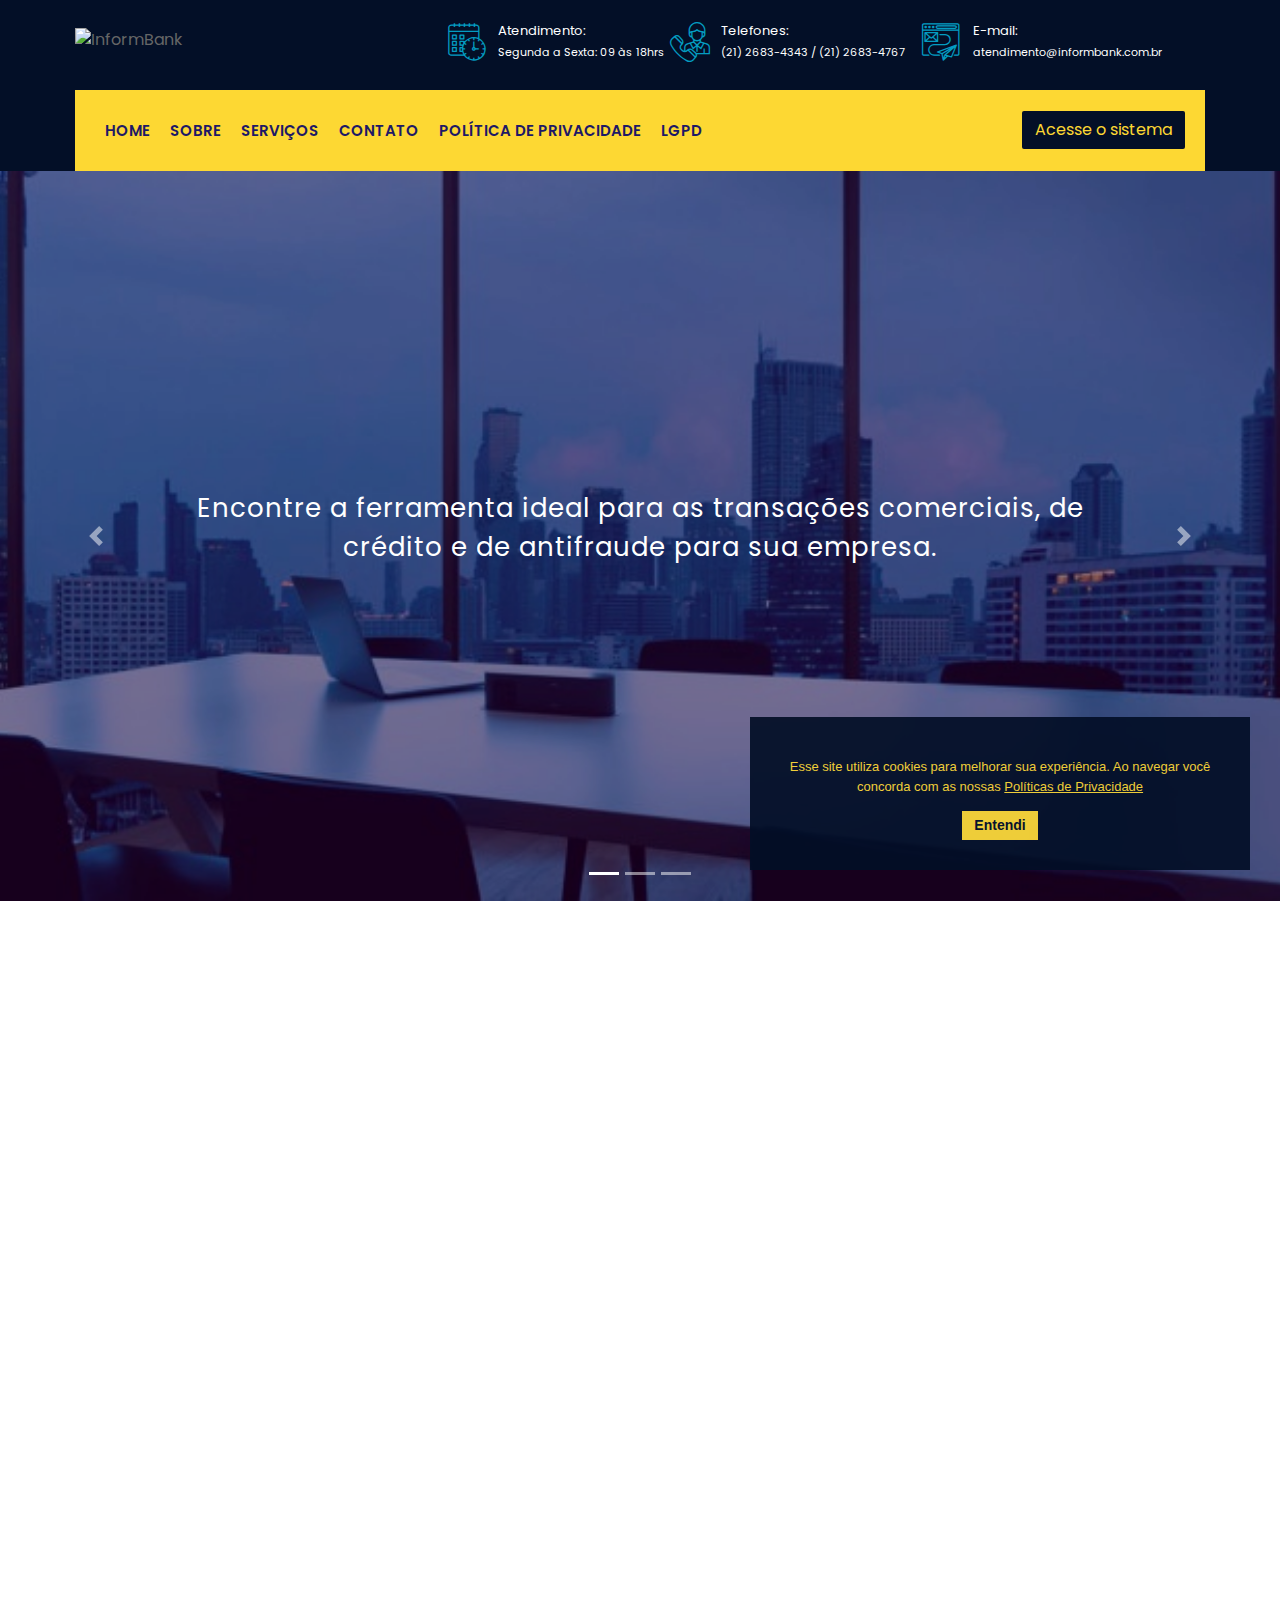
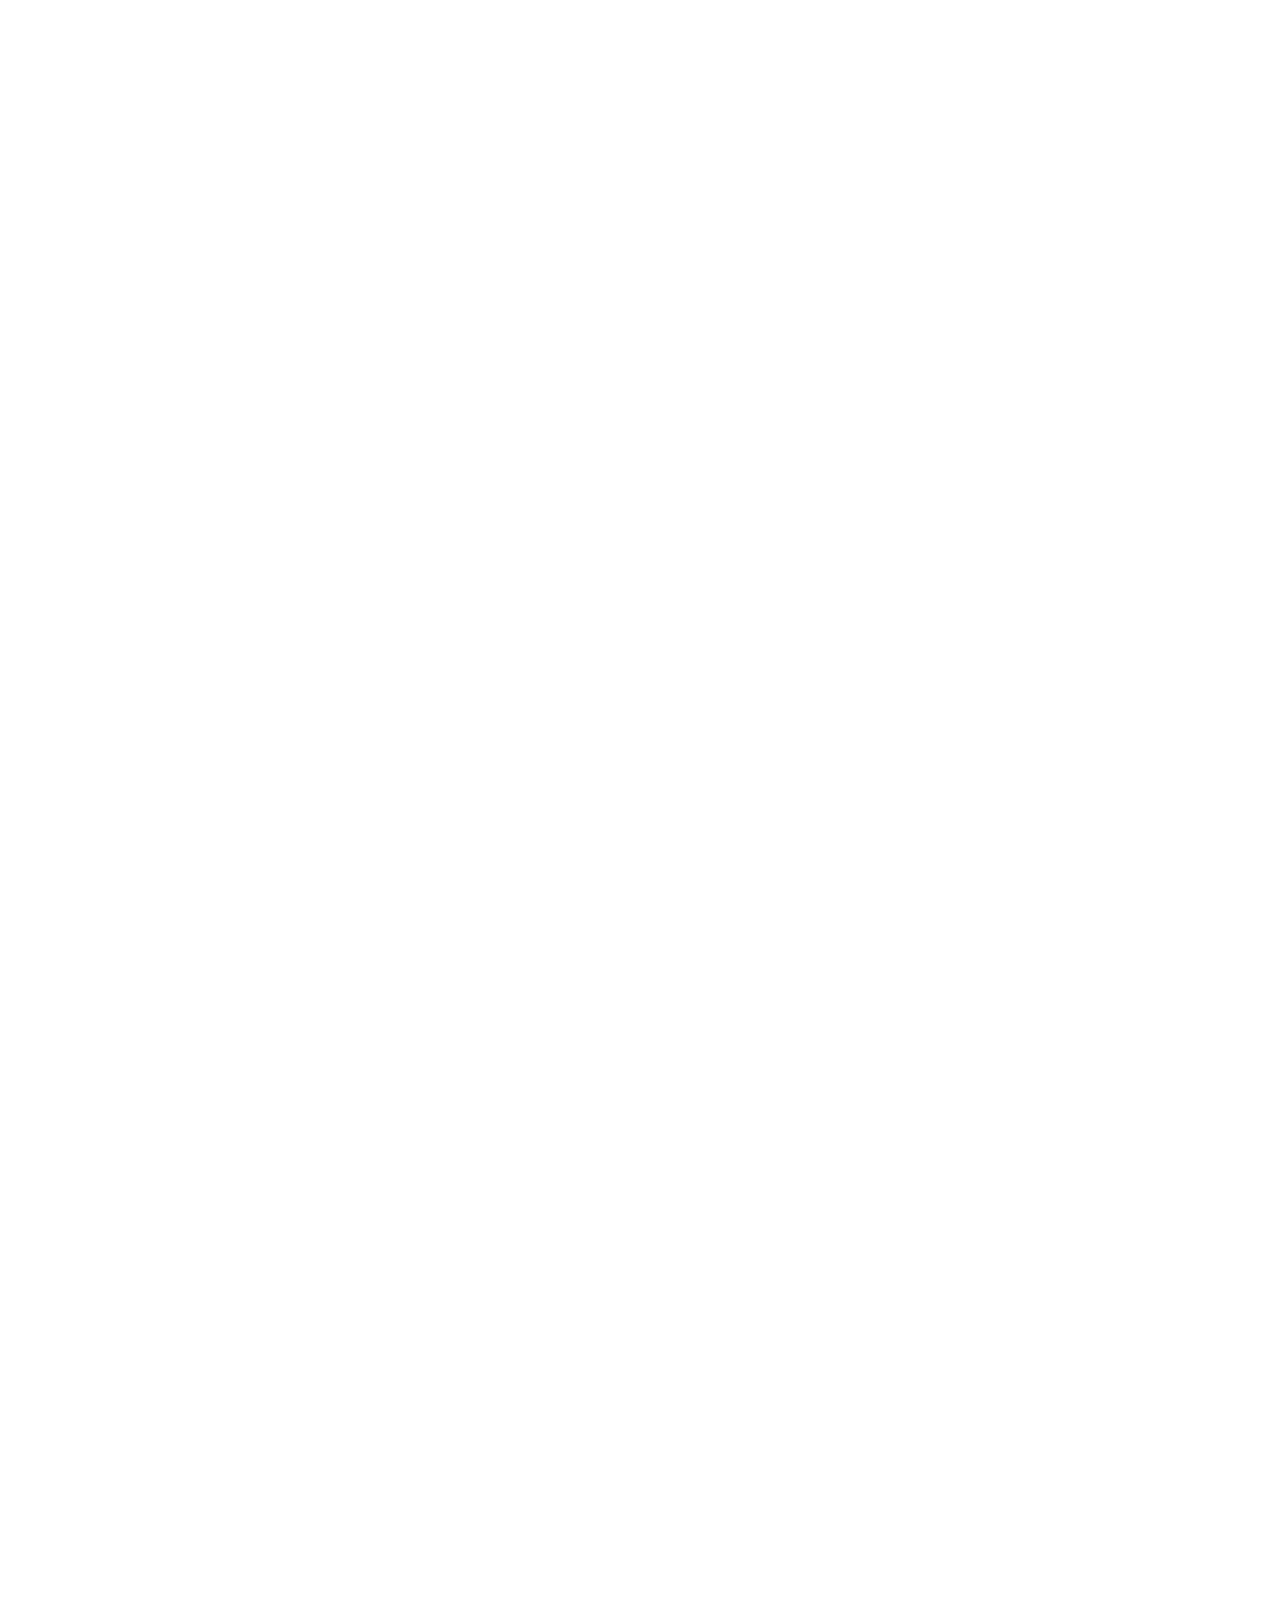
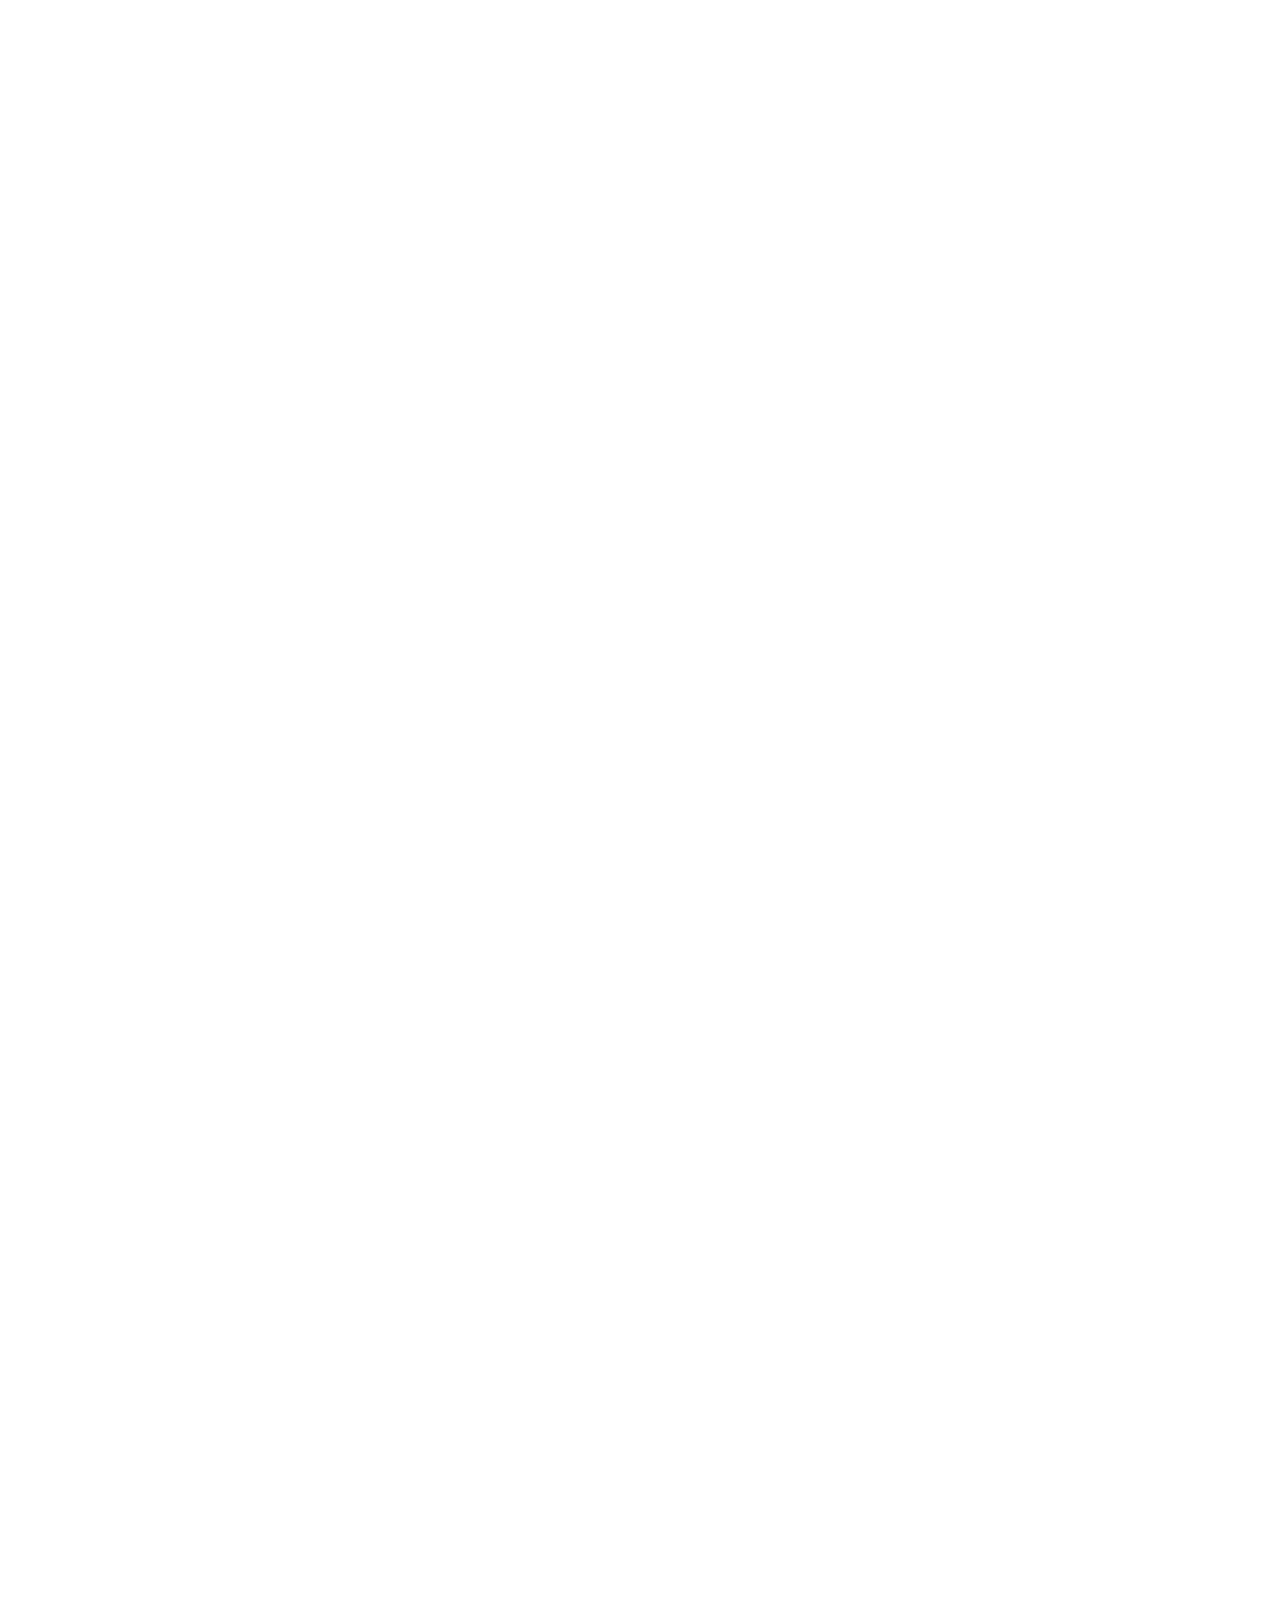
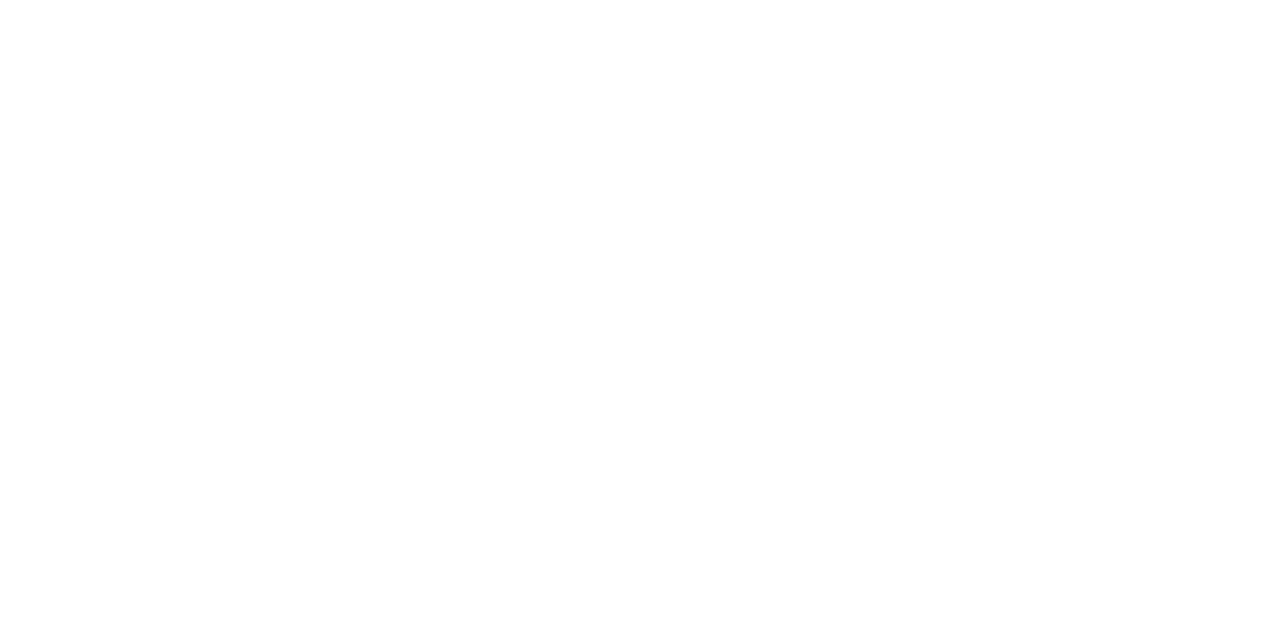
==== commit b9549cb9: "Alterações" ====
--- a/index.html
+++ b/index.html
@@ -138,18 +138,18 @@
                                     </div>
                                 </div>
                             </div>
-                            <div class="col-3" style="margin-right: 30px;">
+                            <div class="col-4" style="margin-left: -50px;">
                                 <div class="top-bar-item">
                                     <div class="top-bar-icon">
                                         <i class="flaticon-call"></i>
                                     </div>
                                     <div class="top-bar-text">
-                                        <h3>Telefone:</h3>
-                                        <p>(21) 2683-4343</p>
-                                    </div>
-                                </div>
-                            </div>
-                            <div class="col-4">
+                                        <h3>Telefones:</h3>
+                                        <p>(21) 2683-4343 / (21) 2683-4767</p>
+                                    </div>
+                                </div>
+                            </div>
+                            <div class="col-3" style="margin-left: 40px;">
                                 <div class="top-bar-item">
                                     <div class="top-bar-icon">
                                         <i class="flaticon-send-mail"></i>
@@ -547,7 +547,8 @@
                                     <p>(21) 98868-1297</p></br>
 
                                     <p><b>Suporte de Produtos e Serviços:</b></p>
-                                    <p>(21) 98485-5723</p></br>
+                                    <p>(21) 98485-5723</p>
+                                    <p>(21) 98521-0229</p></br>
 
                                     <p><b>Negociações de Débitos e Comprovantes de pagamento:</b></p>
                                     <p>(21) 98868-1339</p>
--- a/css/style.css
+++ b/css/style.css
@@ -192,6 +192,7 @@
 .navbar-dark .navbar-nav .nav-link.active {
     padding: 10px 10px 8px 10px;
     color: #1e1966;
+    font-weight: 600;
 }
 
 .navbar-dark .navbar-nav .nav-link:hover,
